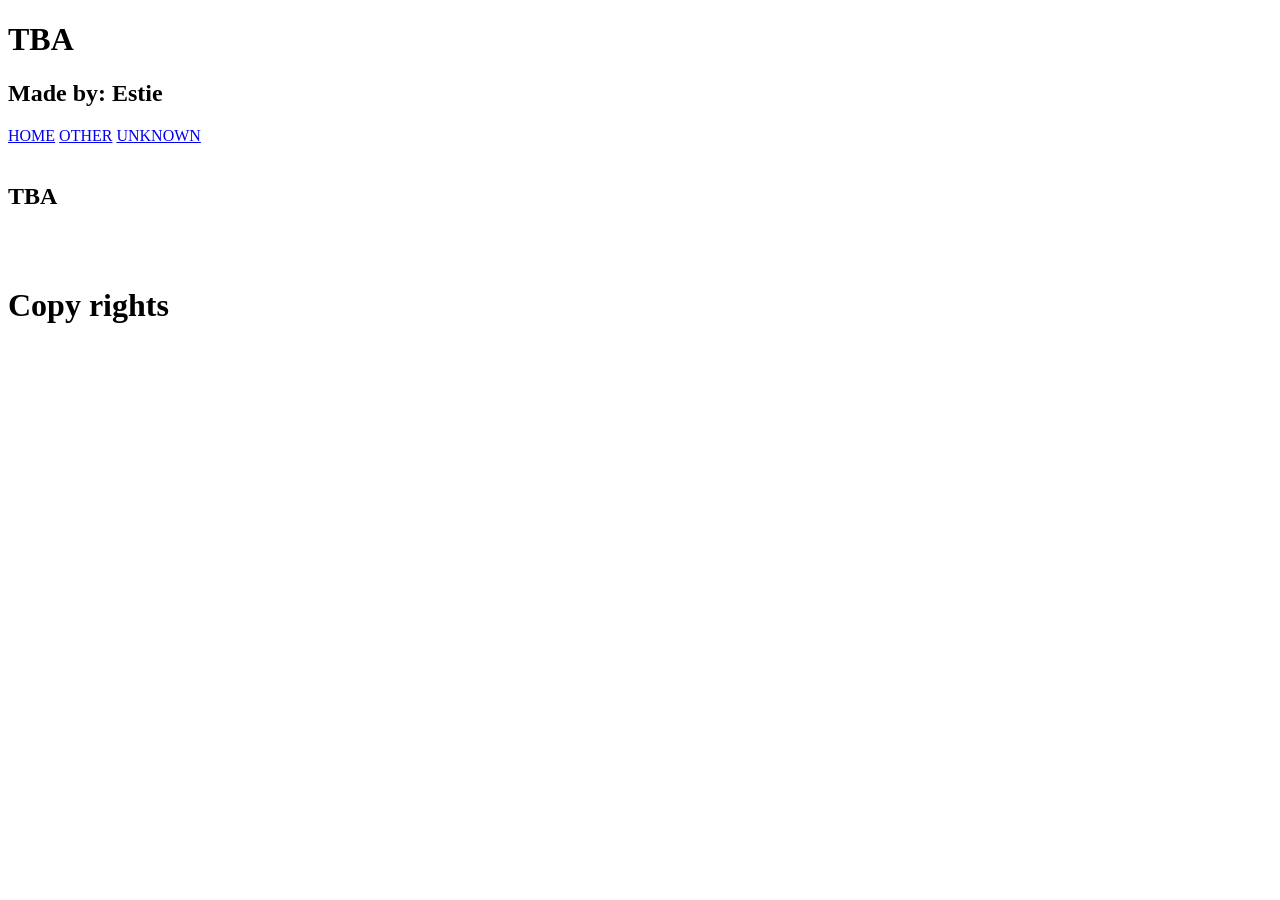
==== index.html @ 5cf812ea "Created the main HTML file for the website and a css file to decorate the website" ====
<!DOCTYPE html>
<html lang="en">
<head>
    <meta charset="UTF-8">
    <meta name="viewport" content="width=device-width, initial-scale=1.0">
    <title>Document</title>
    <link rel="stylesheet" href="style1.css">
    
</head>


<body>
    <div class="container">

        <header>
            <h1> TBA </h1>
            <h2>Made by: Estie</h2>

        </header>

        <nav>
            <a href="index.html">HOME</a>
            <a href="#">OTHER</a>
            <a href="#">UNKNOWN</a>
        </nav>

        <div class="next_to">

            <section>
                <div class="next_to">
                    <img src="images/IMG_20250111_191528_679.jpg" alt="">
                    <h1>TBA</h1>
                </div>
                <img src="images/IMG_20250111_191526_321.jpg" alt="">
            </section>


            <article>
                <img src="images/IMG_20241003_115037_795.jpg" alt="">
            </article>

        </div>

        <footer>
            <h1>Copy rights</h1>
        </footer>


    </div>
</body>



</html>
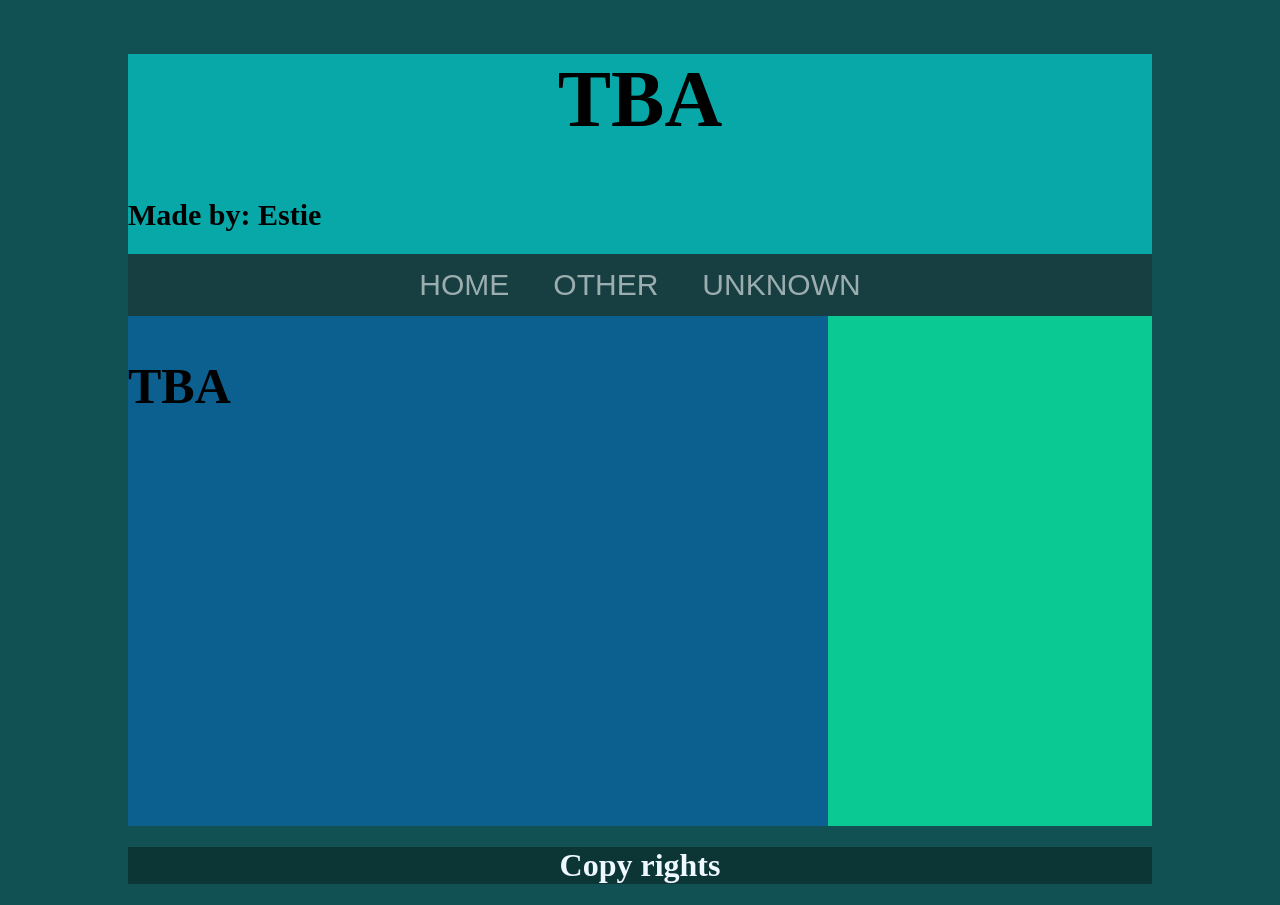
==== commit 5197dcd3: "Added a css file with basic style information" ====
--- a/index.html
+++ b/index.html
@@ -28,15 +28,16 @@
 
             <section>
                 <div class="next_to">
-                    <img src="images/IMG_20250111_191528_679.jpg" alt="">
+                   
+
                     <h1>TBA</h1>
                 </div>
-                <img src="images/IMG_20250111_191526_321.jpg" alt="">
+               
             </section>
 
 
             <article>
-                <img src="images/IMG_20241003_115037_795.jpg" alt="">
+            
             </article>
 
         </div>
--- a/style1.css
+++ b/style1.css
@@ -0,0 +1,94 @@
+.container {
+    margin-left: auto;
+    margin-right: auto;
+    width: 1024px;
+
+}
+
+body {
+    background-color: rgb(17, 81, 83);
+
+    /* this allows you to resize without the image getting desorted*/
+    background-size: cover;
+    background-repeat: no-repeat;
+    background-position: center;
+}
+
+
+header {
+    height: 200px;
+    background-color: rgba(0, 255, 255, 0.503);
+}
+
+header h1 {
+    text-align: center;
+    font-size: 80px;
+    font-family: Cambria, Cochin, Georgia, Times, 'Times New Roman', serif;
+
+}
+
+header h2 {
+    text-align: left;
+    font-size: 30px;
+    font-family: Cambria, Cochin, Georgia, Times, 'Times New Roman', serif;
+}
+
+
+
+nav {
+    background-color: rgba(34, 34, 39, 0.388);
+    text-align: center;
+    padding-top: 14px;
+    padding-bottom: 14px;
+
+}
+
+nav a {
+    text-decoration: none; 
+    font-size: 30px;
+    padding-left: 20px;
+    padding-right: 20px;
+    color: rgba(255, 255, 255, 0.578);
+    font-family: Arial, Helvetica, sans-serif;
+}
+
+
+section {
+    height: 510px;
+    width: 700px;
+    background-color: rgba(0, 123, 255, 0.352);
+
+}
+section img {
+    height: 250px;
+    width: 350px;
+}
+
+article {
+    height: 510px;
+    width: 324px;
+    background-color: rgb(11, 201, 147);
+
+}
+
+.next_to {
+    display: flex;
+}
+
+footer {
+    background-color: rgba(4, 4, 3, 0.356);
+    padding-left: 10px;
+    padding-right: 10px;
+    text-align: center;
+    color: aliceblue;
+    
+}
+
+article img {
+    height: 510px;
+    width: 324px;
+}
+
+section div h1 {
+    font-size: 50px;
+}
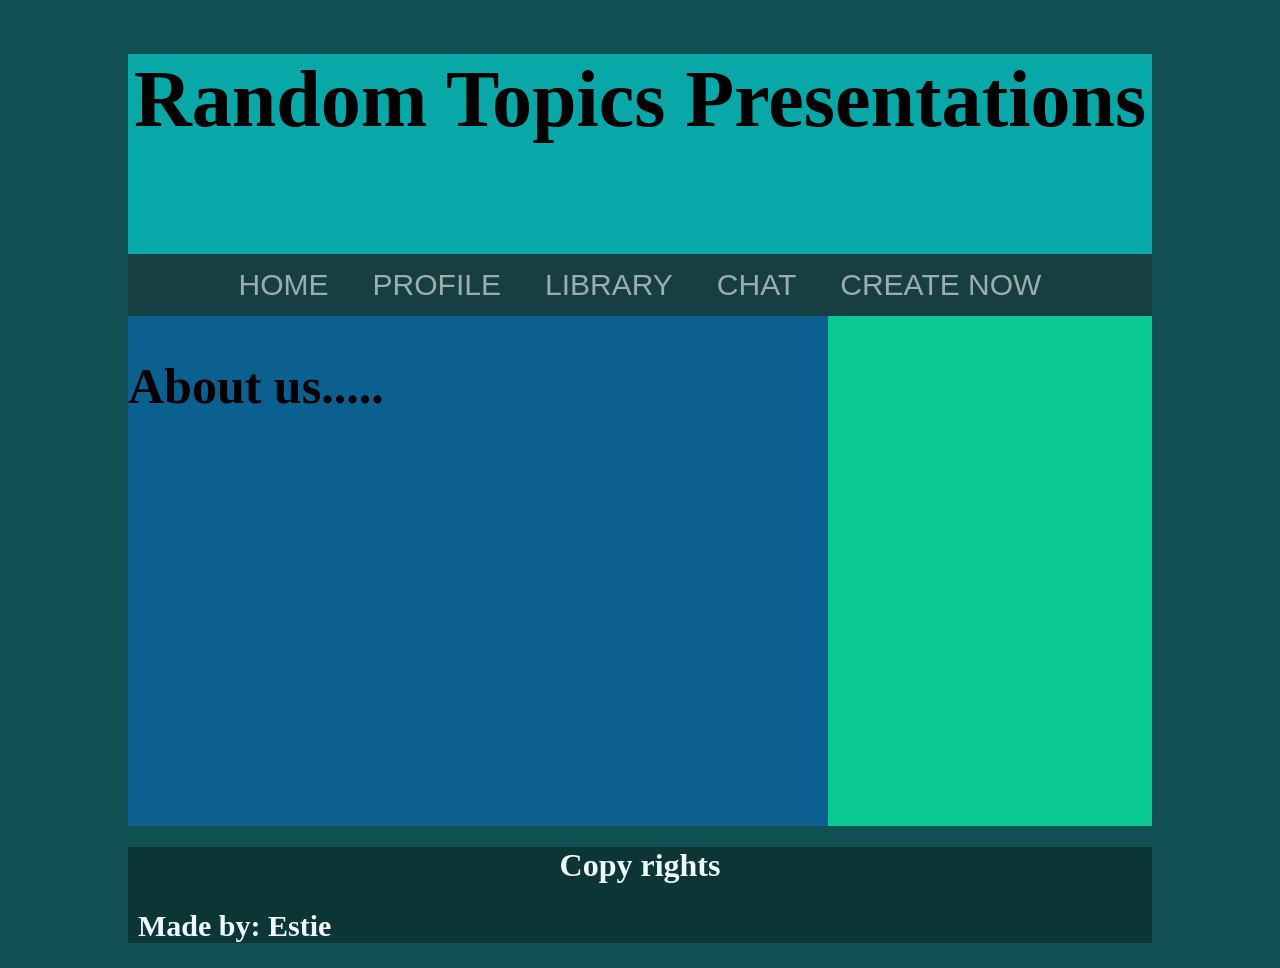
==== commit 39cc308b: "Made some changes to the information on the website (Navigation bar)" ====
--- a/index.html
+++ b/index.html
@@ -13,15 +13,16 @@
     <div class="container">
 
         <header>
-            <h1> TBA </h1>
-            <h2>Made by: Estie</h2>
+            <h1> Random Topics Presentations </h1>
 
         </header>
 
         <nav>
             <a href="index.html">HOME</a>
-            <a href="#">OTHER</a>
-            <a href="#">UNKNOWN</a>
+            <a href="#">PROFILE</a>
+            <a href="#">LIBRARY</a>
+            <a href="#">CHAT</a>
+            <a href="#">CREATE NOW</a>
         </nav>
 
         <div class="next_to">
@@ -30,7 +31,7 @@
                 <div class="next_to">
                    
 
-                    <h1>TBA</h1>
+                    <h1> About us.....</h1>
                 </div>
                
             </section>
@@ -44,6 +45,7 @@
 
         <footer>
             <h1>Copy rights</h1>
+            <h2>Made by: Estie</h2>
         </footer>
 
 
--- a/style1.css
+++ b/style1.css
@@ -8,7 +8,7 @@
 body {
     background-color: rgb(17, 81, 83);
 
-    /* this allows you to resize without the image getting desorted*/
+    /* this allows you to resize without the image getting desorted - Background picture*/ 
     background-size: cover;
     background-repeat: no-repeat;
     background-position: center;
@@ -27,7 +27,7 @@
 
 }
 
-header h2 {
+footer h2 {
     text-align: left;
     font-size: 30px;
     font-family: Cambria, Cochin, Georgia, Times, 'Times New Roman', serif;
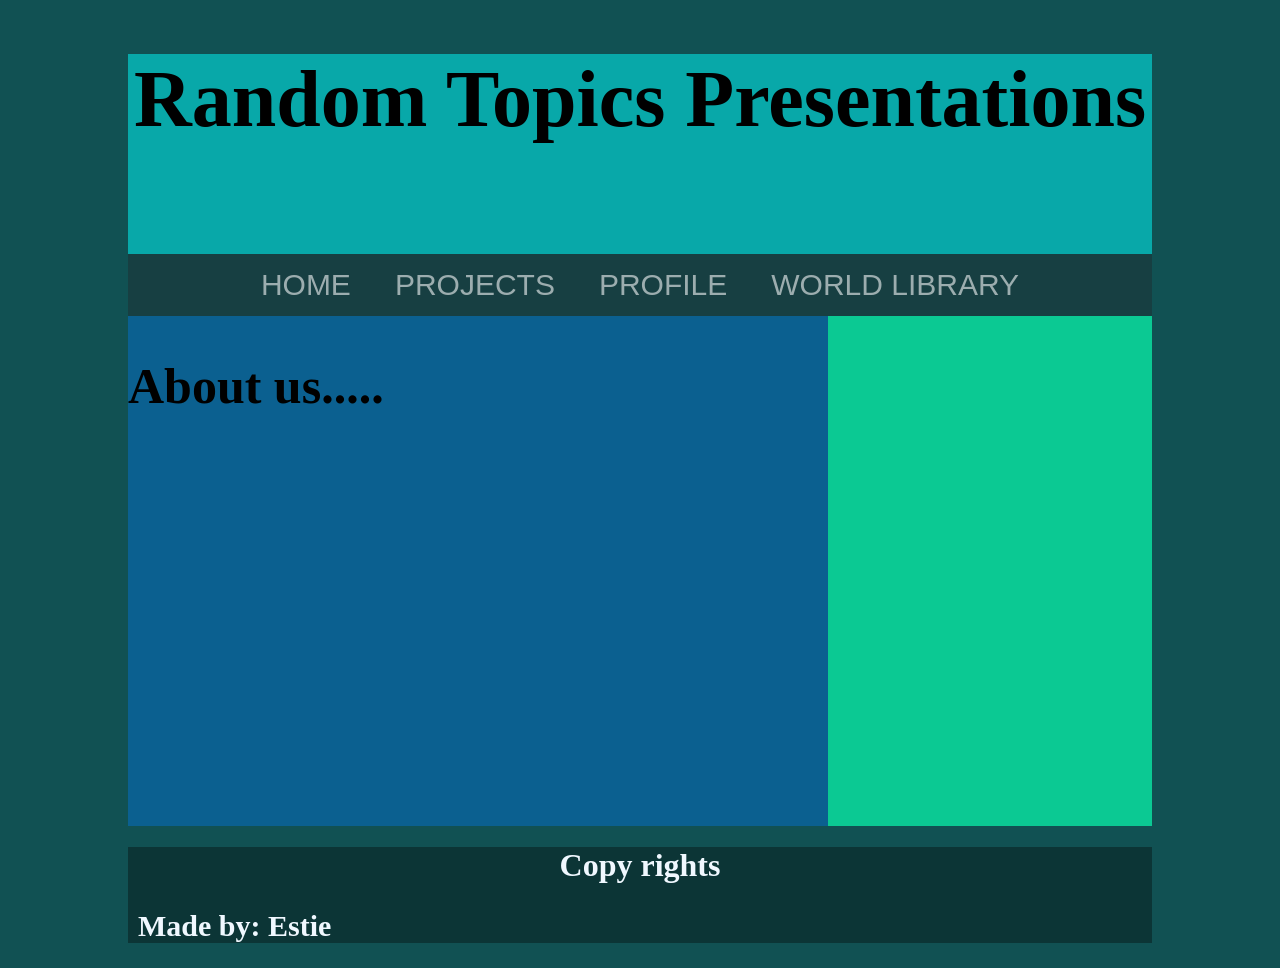
==== commit a57761da: "Created html file for projects page and css file for projects page" ====
--- a/index.html
+++ b/index.html
@@ -19,10 +19,9 @@
 
         <nav>
             <a href="index.html">HOME</a>
+            <a href="#">PROJECTS</a>
             <a href="#">PROFILE</a>
-            <a href="#">LIBRARY</a>
-            <a href="#">CHAT</a>
-            <a href="#">CREATE NOW</a>
+            <a href="#">WORLD LIBRARY</a>
         </nav>
 
         <div class="next_to">
